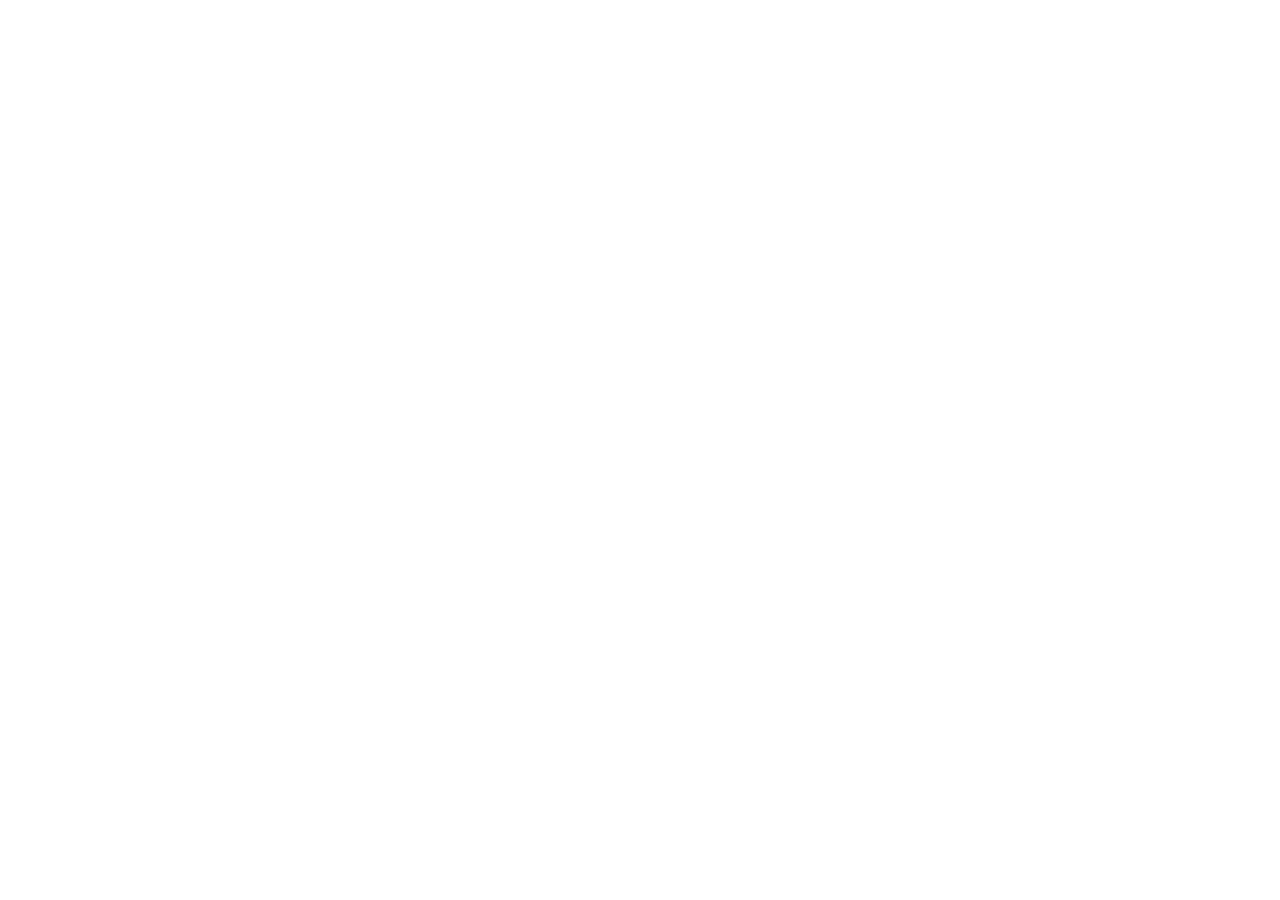
==== docs/index.html @ 15aa79f2 "renamed build directory to docs" ====
<!doctype html><html lang="en"><head><meta charset="utf-8"/><link rel="icon" href="/favicon.ico"/><link rel="stylesheet" href="https://cdnjs.cloudflare.com/ajax/libs/animate.css/4.1.1/animate.min.css"/><meta name="viewport" content="width=device-width,initial-scale=1"/><meta name="theme-color" content="#000000"/><meta name="description" content="Web site created using create-react-app"/><link rel="apple-touch-icon" href="/logo192.png"/><link rel="manifest" href="/manifest.json"/><title>Gif Expert</title><link href="/static/css/main.e1be7eae.chunk.css" rel="stylesheet"></head><body><noscript>You need to enable JavaScript to run this app.</noscript><div id="root"></div><script>!function(e){function r(r){for(var n,p,f=r[0],i=r[1],l=r[2],c=0,s=[];c<f.length;c++)p=f[c],Object.prototype.hasOwnProperty.call(o,p)&&o[p]&&s.push(o[p][0]),o[p]=0;for(n in i)Object.prototype.hasOwnProperty.call(i,n)&&(e[n]=i[n]);for(a&&a(r);s.length;)s.shift()();return u.push.apply(u,l||[]),t()}function t(){for(var e,r=0;r<u.length;r++){for(var t=u[r],n=!0,f=1;f<t.length;f++){var i=t[f];0!==o[i]&&(n=!1)}n&&(u.splice(r--,1),e=p(p.s=t[0]))}return e}var n={},o={1:0},u=[];function p(r){if(n[r])return n[r].exports;var t=n[r]={i:r,l:!1,exports:{}};return e[r].call(t.exports,t,t.exports,p),t.l=!0,t.exports}p.m=e,p.c=n,p.d=function(e,r,t){p.o(e,r)||Object.defineProperty(e,r,{enumerable:!0,get:t})},p.r=function(e){"undefined"!=typeof Symbol&&Symbol.toStringTag&&Object.defineProperty(e,Symbol.toStringTag,{value:"Module"}),Object.defineProperty(e,"__esModule",{value:!0})},p.t=function(e,r){if(1&r&&(e=p(e)),8&r)return e;if(4&r&&"object"==typeof e&&e&&e.__esModule)return e;var t=Object.create(null);if(p.r(t),Object.defineProperty(t,"default",{enumerable:!0,value:e}),2&r&&"string"!=typeof e)for(var n in e)p.d(t,n,function(r){return e[r]}.bind(null,n));return t},p.n=function(e){var r=e&&e.__esModule?function(){return e.default}:function(){return e};return p.d(r,"a",r),r},p.o=function(e,r){return Object.prototype.hasOwnProperty.call(e,r)},p.p="/";var f=this["webpackJsonpgif-expert-app"]=this["webpackJsonpgif-expert-app"]||[],i=f.push.bind(f);f.push=r,f=f.slice();for(var l=0;l<f.length;l++)r(f[l]);var a=i;t()}([])</script><script src="/static/js/2.9548bd33.chunk.js"></script><script src="/static/js/main.dfa05321.chunk.js"></script></body></html>
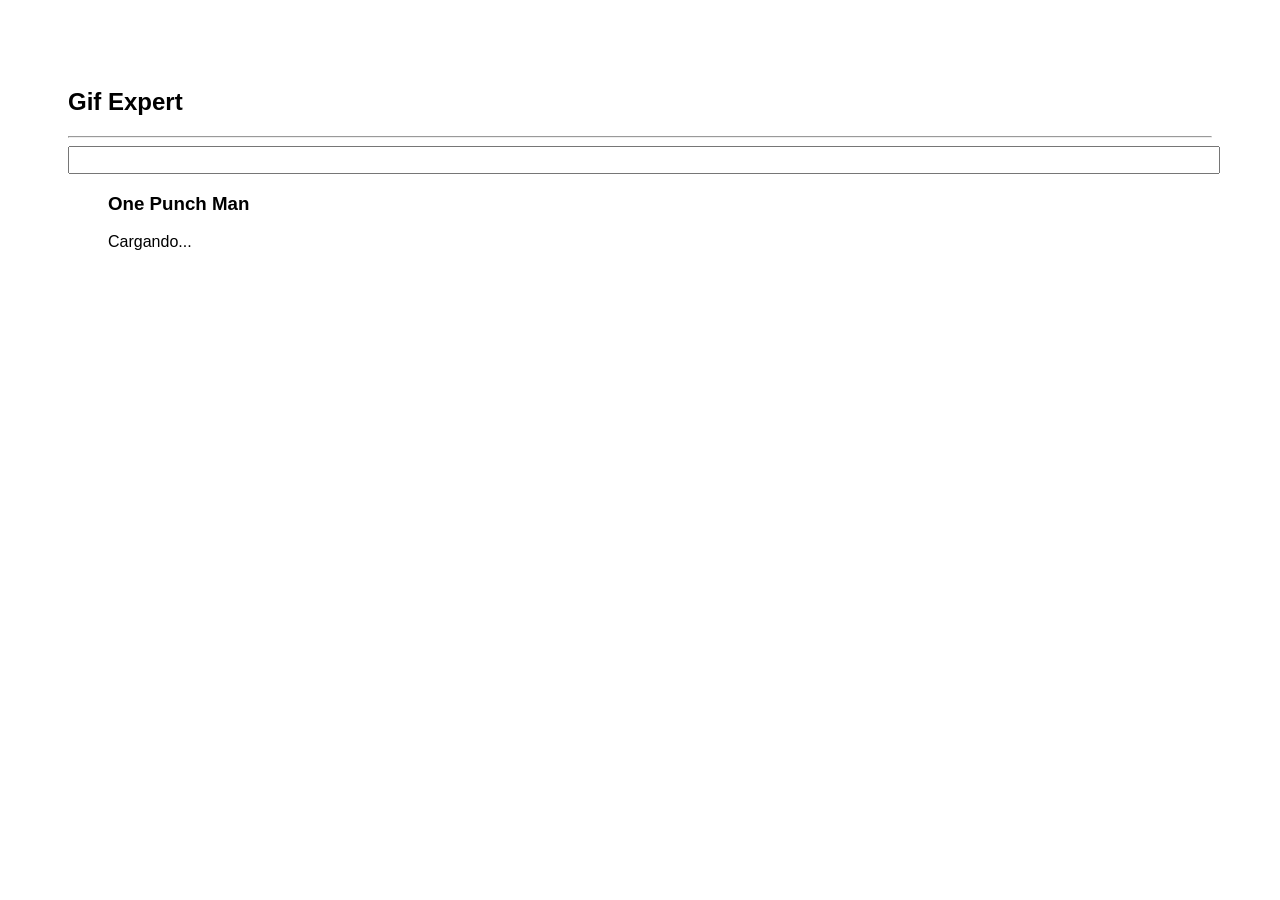
==== commit 9f53fcfd: "fixed build" ====
--- a/docs/index.html
+++ b/docs/index.html
@@ -1 +1,24 @@
-<!doctype html><html lang="en"><head><meta charset="utf-8"/><link rel="icon" href="/favicon.ico"/><link rel="stylesheet" href="https://cdnjs.cloudflare.com/ajax/libs/animate.css/4.1.1/animate.min.css"/><meta name="viewport" content="width=device-width,initial-scale=1"/><meta name="theme-color" content="#000000"/><meta name="description" content="Web site created using create-react-app"/><link rel="apple-touch-icon" href="/logo192.png"/><link rel="manifest" href="/manifest.json"/><title>Gif Expert</title><link href="/static/css/main.e1be7eae.chunk.css" rel="stylesheet"></head><body><noscript>You need to enable JavaScript to run this app.</noscript><div id="root"></div><script>!function(e){function r(r){for(var n,p,f=r[0],i=r[1],l=r[2],c=0,s=[];c<f.length;c++)p=f[c],Object.prototype.hasOwnProperty.call(o,p)&&o[p]&&s.push(o[p][0]),o[p]=0;for(n in i)Object.prototype.hasOwnProperty.call(i,n)&&(e[n]=i[n]);for(a&&a(r);s.length;)s.shift()();return u.push.apply(u,l||[]),t()}function t(){for(var e,r=0;r<u.length;r++){for(var t=u[r],n=!0,f=1;f<t.length;f++){var i=t[f];0!==o[i]&&(n=!1)}n&&(u.splice(r--,1),e=p(p.s=t[0]))}return e}var n={},o={1:0},u=[];function p(r){if(n[r])return n[r].exports;var t=n[r]={i:r,l:!1,exports:{}};return e[r].call(t.exports,t,t.exports,p),t.l=!0,t.exports}p.m=e,p.c=n,p.d=function(e,r,t){p.o(e,r)||Object.defineProperty(e,r,{enumerable:!0,get:t})},p.r=function(e){"undefined"!=typeof Symbol&&Symbol.toStringTag&&Object.defineProperty(e,Symbol.toStringTag,{value:"Module"}),Object.defineProperty(e,"__esModule",{value:!0})},p.t=function(e,r){if(1&r&&(e=p(e)),8&r)return e;if(4&r&&"object"==typeof e&&e&&e.__esModule)return e;var t=Object.create(null);if(p.r(t),Object.defineProperty(t,"default",{enumerable:!0,value:e}),2&r&&"string"!=typeof e)for(var n in e)p.d(t,n,function(r){return e[r]}.bind(null,n));return t},p.n=function(e){var r=e&&e.__esModule?function(){return e.default}:function(){return e};return p.d(r,"a",r),r},p.o=function(e,r){return Object.prototype.hasOwnProperty.call(e,r)},p.p="/";var f=this["webpackJsonpgif-expert-app"]=this["webpackJsonpgif-expert-app"]||[],i=f.push.bind(f);f.push=r,f=f.slice();for(var l=0;l<f.length;l++)r(f[l]);var a=i;t()}([])</script><script src="/static/js/2.9548bd33.chunk.js"></script><script src="/static/js/main.dfa05321.chunk.js"></script></body></html>+<!doctype html>
+<html lang="en">
+
+<head>
+  <meta charset="utf-8" />
+  <link rel="icon" href="./favicon.ico" />
+  <link rel="stylesheet" href="https://cdnjs.cloudflare.com/ajax/libs/animate.css/4.1.1/animate.min.css" />
+  <meta name="viewport" content="width=device-width,initial-scale=1" />
+  <meta name="theme-color" content="#000000" />
+  <meta name="description" content="Web site created using create-react-app" />
+  <link rel="apple-touch-icon" href="./logo192.png" />
+  <link rel="manifest" href="./manifest.json" />
+  <title>Gif Expert</title>
+  <link href="./static/css/main.e1be7eae.chunk.css" rel="stylesheet">
+</head>
+
+<body><noscript>You need to enable JavaScript to run this app.</noscript>
+  <div id="root"></div>
+  <script>!function (e) { function r(r) { for (var n, p, f = r[0], i = r[1], l = r[2], c = 0, s = []; c < f.length; c++)p = f[c], Object.prototype.hasOwnProperty.call(o, p) && o[p] && s.push(o[p][0]), o[p] = 0; for (n in i) Object.prototype.hasOwnProperty.call(i, n) && (e[n] = i[n]); for (a && a(r); s.length;)s.shift()(); return u.push.apply(u, l || []), t() } function t() { for (var e, r = 0; r < u.length; r++) { for (var t = u[r], n = !0, f = 1; f < t.length; f++) { var i = t[f]; 0 !== o[i] && (n = !1) } n && (u.splice(r--, 1), e = p(p.s = t[0])) } return e } var n = {}, o = { 1: 0 }, u = []; function p(r) { if (n[r]) return n[r].exports; var t = n[r] = { i: r, l: !1, exports: {} }; return e[r].call(t.exports, t, t.exports, p), t.l = !0, t.exports } p.m = e, p.c = n, p.d = function (e, r, t) { p.o(e, r) || Object.defineProperty(e, r, { enumerable: !0, get: t }) }, p.r = function (e) { "undefined" != typeof Symbol && Symbol.toStringTag && Object.defineProperty(e, Symbol.toStringTag, { value: "Module" }), Object.defineProperty(e, "__esModule", { value: !0 }) }, p.t = function (e, r) { if (1 & r && (e = p(e)), 8 & r) return e; if (4 & r && "object" == typeof e && e && e.__esModule) return e; var t = Object.create(null); if (p.r(t), Object.defineProperty(t, "default", { enumerable: !0, value: e }), 2 & r && "string" != typeof e) for (var n in e) p.d(t, n, function (r) { return e[r] }.bind(null, n)); return t }, p.n = function (e) { var r = e && e.__esModule ? function () { return e.default } : function () { return e }; return p.d(r, "a", r), r }, p.o = function (e, r) { return Object.prototype.hasOwnProperty.call(e, r) }, p.p = "/"; var f = this["webpackJsonpgif-expert-app"] = this["webpackJsonpgif-expert-app"] || [], i = f.push.bind(f); f.push = r, f = f.slice(); for (var l = 0; l < f.length; l++)r(f[l]); var a = i; t() }([])</script>
+  <script src="./static/js/2.9548bd33.chunk.js"></script>
+  <script src="./static/js/main.dfa05321.chunk.js"></script>
+</body>
+
+</html>
--- a/docs/static/css/main.e1be7eae.chunk.css
+++ b/docs/static/css/main.e1be7eae.chunk.css
@@ -0,0 +1,2 @@
+*{font-family:Arial,Helvetica,sans-serif}body{padding:60px}input{color:green;font-size:1.2rem;width:100%}.card{align-content:center;border:1px solid grey;border-radius:6px;overflow:hidden;margin-bottom:10px;margin-right:10px;padding:10px}.card img{max-height:150px}.card-grid{display:flex;flex-direction:row;flex-wrap:wrap}
+/*# sourceMappingURL=main.e1be7eae.chunk.css.map */
